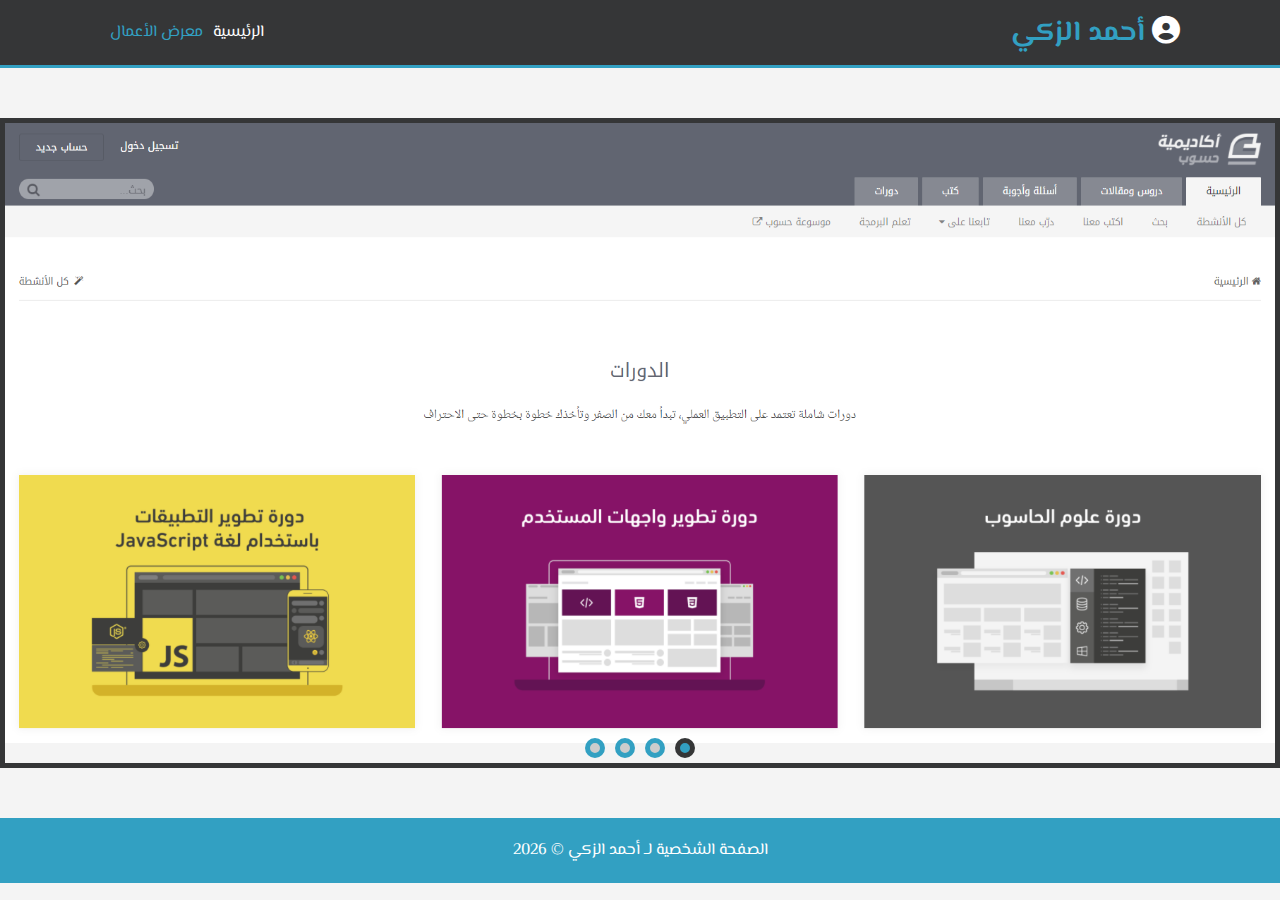
==== gallery.html @ b58df587 "upload all projects" ====
<!DOCTYPE html>
<html lang="en">

<head>
  <meta charset="UTF-8">
  <meta http-equiv="X-UA-Compatible" content="IE=edge">
  <meta name="viewport" content="width=device-width, initial-scale=1.0">
  <meta name="description" content="موقع شخصي">
  <meta name="author" content="Ahmed Elzaky">
  <title>معرض الأعمال</title>
  <link rel="stylesheet" href="css/style.css">
  <link rel="stylesheet" href="css/gallery.css">
  <!-- Font Awesome Library link from cdnjs -->
  <link rel="stylesheet" href="https://cdnjs.cloudflare.com/ajax/libs/font-awesome/6.2.1/css/all.min.css">



</head>

<body>
  <main>
    <!-- Star Header -->
    <section id="header">
      <div id="branding">
        <h1><a href="index.html"><i class="fa fa-user-circle"></i> <span class="highlight">أحمد الزكي</span></a>
        </h1>
      </div>
      <nav>
        <ul>
          <li><a href="index.html">الرئيسية</a></li>
          <li class="current"><a href="gallery.html">معرض الأعمال</a></li>
        </ul>
      </nav>
    </section>
    <!-- End Header -->
    <!-- Start Slider -->
    <section class="test" id="slider">
      <div id="wrapper">
        <div class="content">
          <img src="img/1.PNG" alt="">
        </div>
        <div class="content">
          <img src="img/2.PNG" alt="">
        </div>
        <div class="content">
          <img src="img/3.PNG" alt="">
        </div>
        <div class="content">
          <img src="img/4.PNG" alt="">
        </div>
      </div>
      <div id="navLinks">
        <ul>
          <li class="itemLinks" data-pos="0"></li>
          <li class="itemLinks" data-pos="1"></li>
          <li class="itemLinks" data-pos="2"></li>
          <li class="itemLinks" data-pos="3"></li>
        </ul>
      </div>
    </section>
    <!-- End Slider -->
    <!-- Start Footer -->
    <section id="footer">
      <p>الصفحة الشخصية لــ أحمد الزكي &copy; <span id="currentYear"></span></p>
    </section>
    <!-- End Footer -->
  </main>

  <!-- jQuery Library cdn google  -->
  <script src="https://ajax.googleapis.com/ajax/libs/jquery/3.6.1/jquery.min.js"></script>
  <script src="/js/scripts.js" type="text/javascript"></script>
</body>

</html>
---- css/style.css ----
@import url("https://fonts.googleapis.com/css2?family=El+Messiri");

/* Start Global */

:root {
  --main-color: #32a0c2;
  --second-color: #353637;
  --section-padding: 100px;
}

* {
  padding: 0;
  margin: 0;
  box-sizing: border-box;
}

body {
  font-family: "El Messiri", sans-serif;
  background-color: #f4f4f4;
  direction: rtl;
}

main {
  display: flex;
  flex-wrap: wrap;
}

main > section {
  width: 100%;
  margin: auto;
  /* overflow: hidden; */
}

ul {
  list-style: none;
  padding: 0;
}

a {
  text-decoration: none;
  color: #fff;
}

.bg-d {
  background-color: #dc3545;
}
.bg-w {
  background-color: #ffc107;
}
.bg-s {
  background-color: #198754;
}
/* End Global */

/* Start Header */
#header {
  background-color: var(--second-color);
  display: flex;
  flex-flow: row wrap;
  justify-content: center;
  align-items: center;
  align-content: center;
  border-bottom: 3px solid #32a0c2;
  padding: 10px 100px;
}

#header #branding {
  flex-grow: 8;
  margin-left: auto;
  margin-right: auto;
}

#header #branding h1 {
  font-size: 28px;
}

@media (max-width: 567px) {
  #header #branding h1 {
    text-align: center;
  }
}

#header #branding h1 .highlight {
  color: #32a0c2;
}

#header nav ul {
  display: flex;
  padding: 10px;
}

#header nav ul li {
  margin-right: 10px;
  width: fit-content;
}

#header nav ul li.current a {
  color: #32a0c2;
}
/* End Header */
/* Start showCase */
#showCase {
  min-height: 400px;
  background: url("../img/image.jpg") no-repeat center;
  background-size: cover;
  text-align: center;
  padding: var(--section-padding);
}

#showCase h2 {
  font-size: 55px;
  margin-bottom: 10px;
  color: var(--main-color);
}

#showCase p {
  color: #fff;
  font-size: 20px;
}
/* End showCase */
/* Start News Letter */
#newsLetter {
  padding: 10px var(--section-padding);
  color: #fff;
  background-color: var(--second-color);
  display: flex;
  flex-flow: row wrap;
  justify-content: space-between;
  align-items: center;
  align-content: center;
}

#newsLetter h2 {
  margin: 15px auto;
  font-size: 20px;
}

#newsLetter form {
  display: flex;
  flex-flow: row wrap;
  justify-content: center;
  align-items: center;
  align-content: center;
  margin: 15px auto;
}

#newsLetter form input[type="email"] {
  padding: 3px;
  height: 35px;
  width: 250px;
  flex-grow: 1;
}

#newsLetter form button {
  background-color: #ccc;
  height: 38px;
  border: 3px solid var(--second-color);
  padding: 0 20px;
  color: var(--second-color);
  flex-grow: 5;
}
/* End News Letter */
/* Start skills */
#skills {
  padding: 50px var(--section-padding);
  display: flex;
  flex-flow: row wrap;
  justify-content: center;
  align-items: center;
  align-content: center;
}

#skills .box {
  text-align: center;
  margin: 20px 0 0 20px;
  flex: 30%;
}

@media (max-width: 920px) {
  #skills .box {
    flex: 100%;
  }
}

#skills .box h3 {
  margin: 20px 0;
}
/* End skills */

/* Start Footer */
#footer {
  text-align: center;
  background-color: var(--main-color);
  padding: 20px 0;
  color: #fff;
}
/* End Footer */

/* Start Slider*/
#slider {
  /* padding: 0 200px; */
  margin: 50px auto;
  border: 5px solid var(--second-color);
  height: 650px;
  overflow: hidden;
  position: relative;
}

#slider #wrapper {
  height: 100%;
  width: 400%;
  transition: transform 0.5s ease-in-out;
  display: flex;
}

#slider .content {
  flex: 25%;
  height: 100%;
}

#slider .content img {
  width: 100%;
  display: block;
}

#slider #navLinks ul {
  text-align: center;
  /* overflow: hidden; */
  position: absolute;
  bottom: 5px;
  left: 50%;
  transform: translateX(-50%);
  display: flex;
}

#slider #navLinks li {
  display: block;
  height: 20px;
  width: 20px;
  border-radius: 50%;
  background-color: #ccc;
  border: 5px solid var(--main-color);
  cursor: pointer;
}

#slider #navLinks li:not(:last-child) {
  margin-left: 10px;
}

#slider #navLinks li:hover {
  background-color: var(--second-color);
}

#slider #navLinks li.active {
  background-color: var(--main-color);
  border-color: var(--second-color);
}

/* End Slider*/
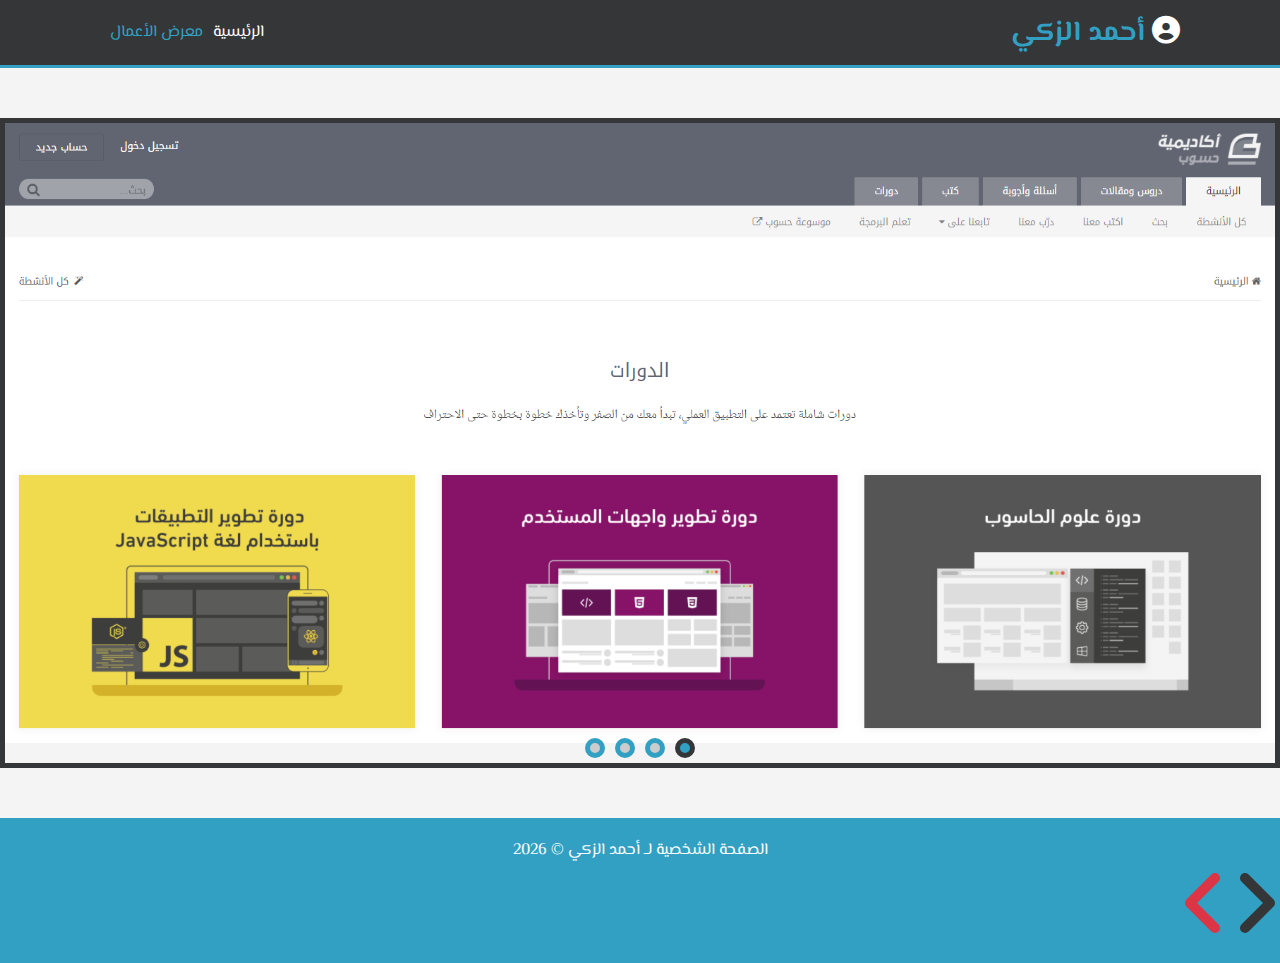
==== commit d9fb87f0: "add all files" ====
--- a/gallery.html
+++ b/gallery.html
@@ -62,13 +62,19 @@
     <!-- Start Footer -->
     <section id="footer">
       <p>الصفحة الشخصية لــ أحمد الزكي &copy; <span id="currentYear"></span></p>
+      <div id="angels">
+        <ul>
+          <li><i class="fa-solid fa-angle-right fa-5x angel" data-direct="-1"></i></li>
+          <li><i class="fa-solid fa-angle-left fa-5x angel" data-direct="1"></i></li>
+        </ul>
+      </div>
     </section>
     <!-- End Footer -->
   </main>
 
   <!-- jQuery Library cdn google  -->
   <script src="https://ajax.googleapis.com/ajax/libs/jquery/3.6.1/jquery.min.js"></script>
-  <script src="/js/scripts.js" type="text/javascript"></script>
+  <script src="js/scripts.js" type="text/javascript"></script>
 </body>
 
 </html>--- a/css/style.css
+++ b/css/style.css
@@ -100,7 +100,7 @@
 /* End Header */
 /* Start showCase */
 #showCase {
-  min-height: 400px;
+  min-height: 300px;
   background: url("../img/image.jpg") no-repeat center;
   background-size: cover;
   text-align: center;
@@ -186,7 +186,6 @@
   margin: 20px 0;
 }
 /* End skills */
-
 /* Start Footer */
 #footer {
   text-align: center;
@@ -198,7 +197,6 @@
 
 /* Start Slider*/
 #slider {
-  /* padding: 0 200px; */
   margin: 50px auto;
   border: 5px solid var(--second-color);
   height: 650px;
@@ -225,7 +223,6 @@
 
 #slider #navLinks ul {
   text-align: center;
-  /* overflow: hidden; */
   position: absolute;
   bottom: 5px;
   left: 50%;
@@ -257,3 +254,21 @@
 }
 
 /* End Slider*/
+
+#angels ul {
+  display: flex;
+}
+
+#angels ul li {
+  display: block;
+  color: #353637;
+  cursor: pointer;
+}
+
+#angels li i:hover {
+  color: #ccc;
+}
+
+#angels li i.active {
+  color: #dc3545;
+}
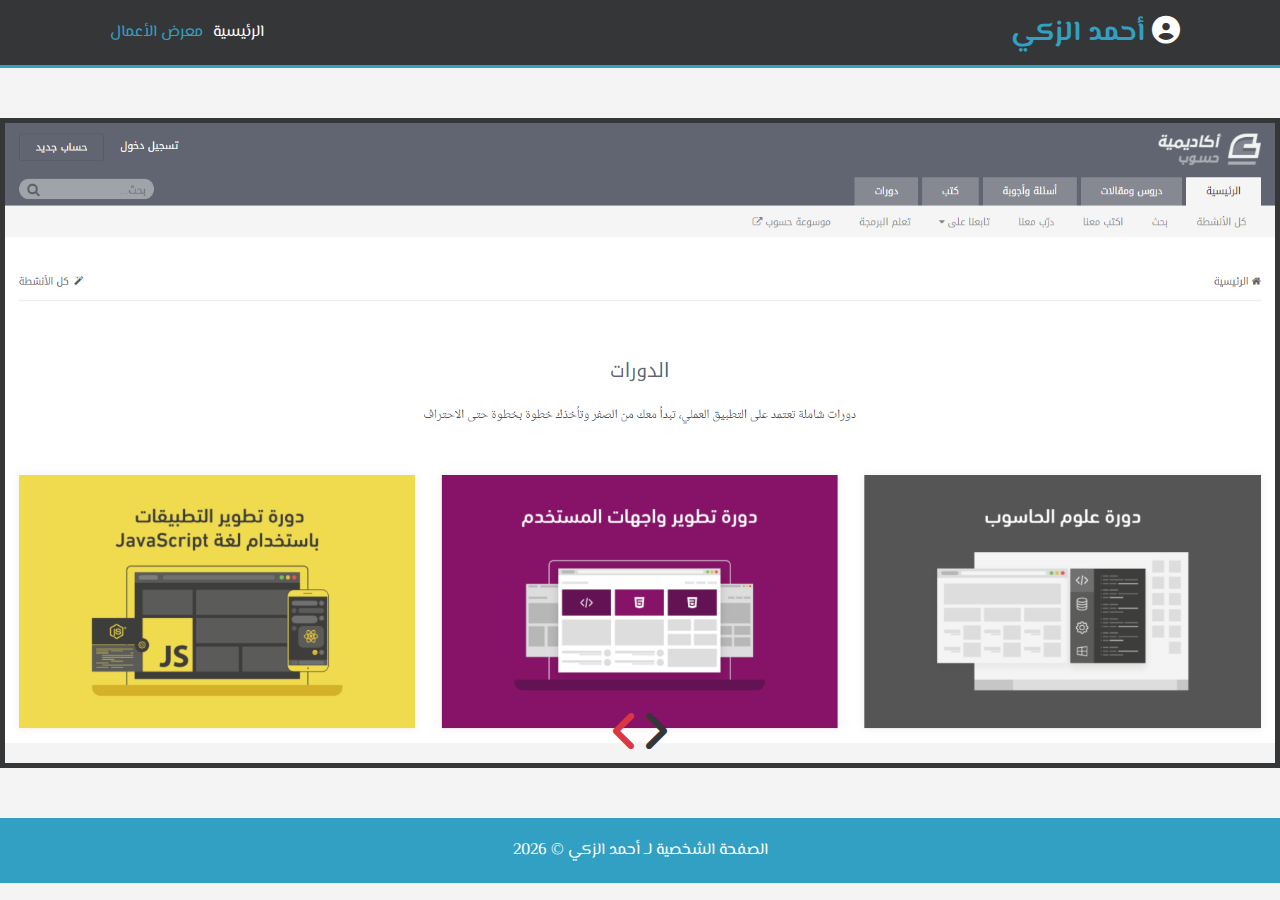
==== commit ad741b4b: "modified silder" ====
--- a/gallery.html
+++ b/gallery.html
@@ -49,12 +49,18 @@
           <img src="img/4.PNG" alt="">
         </div>
       </div>
-      <div id="navLinks">
+      <!-- <div id="navLinks">
         <ul>
           <li class="itemLinks" data-pos="0"></li>
           <li class="itemLinks" data-pos="1"></li>
           <li class="itemLinks" data-pos="2"></li>
           <li class="itemLinks" data-pos="3"></li>
+        </ul>
+      </div> -->
+      <div id="angels">
+        <ul>
+          <li><i class="fa-solid fa-angle-right fa-3x angel" data-direct="-1"></i></li>
+          <li><i class="fa-solid fa-angle-left fa-3x angel" data-direct="1"></i></li>
         </ul>
       </div>
     </section>
@@ -62,12 +68,6 @@
     <!-- Start Footer -->
     <section id="footer">
       <p>الصفحة الشخصية لــ أحمد الزكي &copy; <span id="currentYear"></span></p>
-      <div id="angels">
-        <ul>
-          <li><i class="fa-solid fa-angle-right fa-5x angel" data-direct="-1"></i></li>
-          <li><i class="fa-solid fa-angle-left fa-5x angel" data-direct="1"></i></li>
-        </ul>
-      </div>
     </section>
     <!-- End Footer -->
   </main>
--- a/css/style.css
+++ b/css/style.css
@@ -221,7 +221,7 @@
   display: block;
 }
 
-#slider #navLinks ul {
+/* #slider #navLinks ul {
   text-align: center;
   position: absolute;
   bottom: 5px;
@@ -251,24 +251,28 @@
 #slider #navLinks li.active {
   background-color: var(--main-color);
   border-color: var(--second-color);
-}
-
-/* End Slider*/
-
-#angels ul {
-  display: flex;
-}
-
-#angels ul li {
+} */
+
+#slider #angels ul {
+  display: flex;
+  position: absolute;
+  bottom: 5px;
+  left: 50%;
+  transform: translateX(-50%);
+}
+
+#slider #angels ul li {
   display: block;
   color: #353637;
   cursor: pointer;
 }
 
-#angels li i:hover {
+#slider #angels li i:hover {
   color: #ccc;
 }
 
-#angels li i.active {
+#slider #angels li i.active {
   color: #dc3545;
 }
+
+/* End Slider*/
